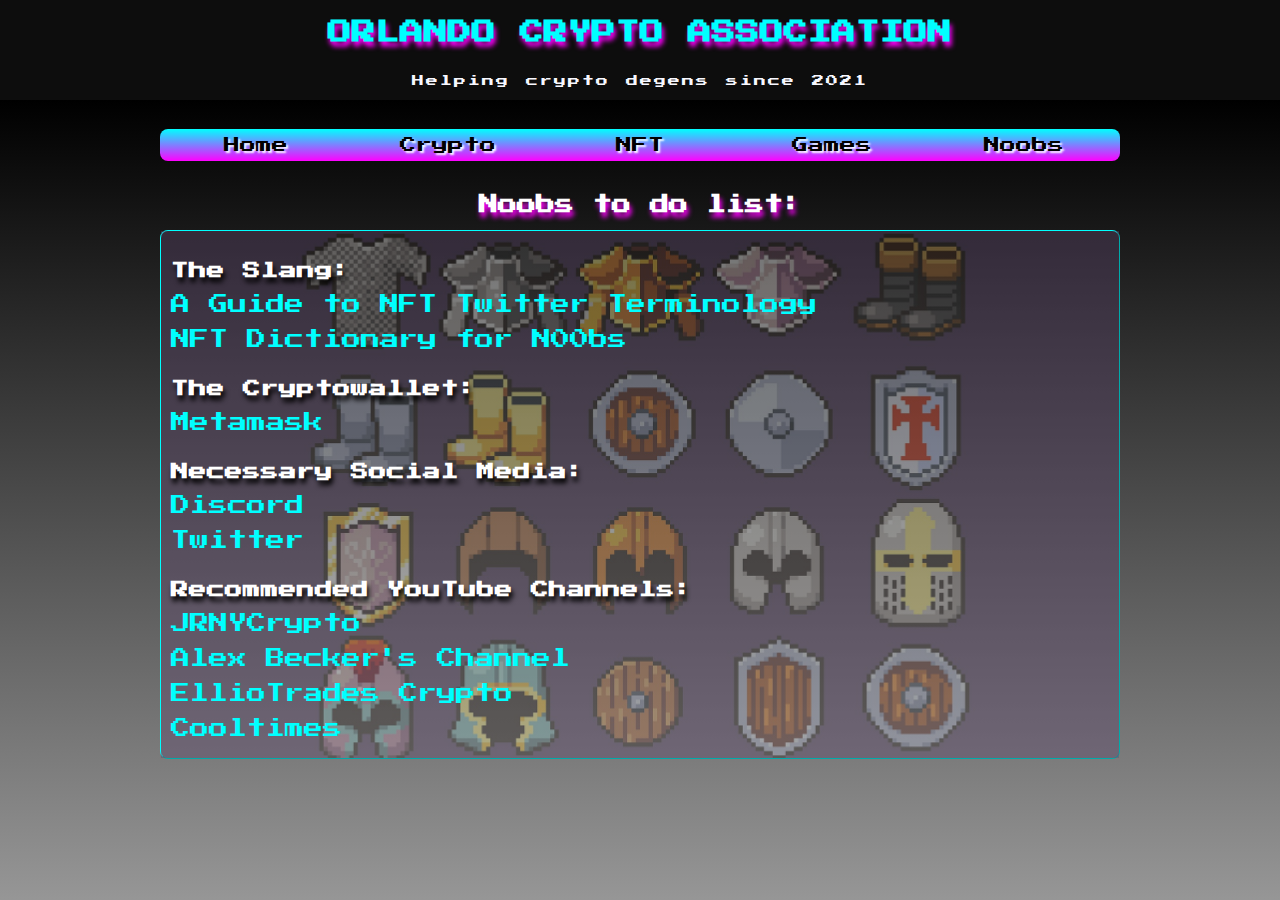
==== oca/noobs.html @ 7105e7ff "Add files via upload" ====
<!DOCTYPE html>
<html lang="en">
<head>
 <meta charset="utf-8">
 <title>Orlando Degens Center</title>
 <link rel="preconnect" href="https://fonts.googleapis.com">
 <link rel="preconnect" href="https://fonts.gstatic.com" crossorigin>
 <link href="https://fonts.googleapis.com/css2?family=Press+Start+2P&display=swap" rel="stylesheet">
 <link rel="stylesheet" href="odcstyle.css">
</head>

<body>
<h1>ORLANDO CRYPTO ASSOCIATION</h1>
<p class="slogan">Helping crypto degens since 2021</p>
<br>
<nav>
  <ul>
    <li>
        <a href="index.html">Home</a>
    </li>
    <li>
        <a href="crypto.html">Crypto</a>
    </li>
    <li>
        <a href="nft.html">NFT</a>
    </li>
    <li>
        <a href="games.html">Games</a>
    </li>
    <li>
        <a href="noobs.html">Noobs</a>
    </li>
  </ul>
</nav>
<br>
<h2>Noobs to do list:</h2>
<br>
<div class="nooblinks">
    <div class="noobs"></div>
    <h3>The Slang:</h3>
    <br>
    <a href="https://www.one37pm.com/nft/art/nft-twitter-meanings-definitions" class="cleanLink" target="_blank">A Guide to NFT Twitter Terminology</a>
    <br>
    <br>
    <a href="https://medium.com/coinmonks/nft-dictionary-for-n00bs-68cb66430a07" class="cleanLink" target="_blank">NFT Dictionary for N00bs</a>
    <br>
    <h3>The Cryptowallet:</h3>
    <br>
    <a href="https://metamask.io/" class="cleanLink" target="_blank">Metamask</a>
    <br>
    <h3>Necessary Social Media:</h3>
    <br>
    <a href="https://www.discord.com" class="cleanLink" target="_blank">Discord</a>
    <br>
    <br>
    <a href="https://twitter.com/garyvee" class="cleanLink" target="_blank">Twitter</a>
    <br>
    <h3>Recommended YouTube Channels:</h3>
    <br>
    <a href="https://www.youtube.com/c/JRNYCrypto" class="cleanLink" target="_blank">JRNYCrypto</a>
    <br>
    <br>
    <a href="https://www.youtube.com/c/AlexBeckersChannel" class="cleanLink" target="_blank">Alex Becker's Channel</a>
    <br>
    <br>
    <a href="https://www.youtube.com/c/FUDTV" class="cleanLink" target="_blank">EllioTrades Crypto</a>
    <br>
    <br>
    <a href="https://www.youtube.com/channel/UCvbyHfBkxZvpE-ffGElhoCA" class="cleanLink" target="_blank">Cooltimes</a>
</div>
</body>
</html>
---- oca/odcstyle.css ----
/*Style reset*/
h1, h2, h3, h4, h5, h6, p, a, ul, ol, li, small {
  margin: 0;
  padding: 0;
  border: 0;
  outline: 0;
  font-size: 100%;
  background: transparent; }
  nav ul li a,
  nav ul li a:focus,
  nav ul li a:visited,
  nav ul li a:hover,
  nav ul li a:active {
  color: #000;
  text-decoration: none; }
/*Style reste end*/
/* Give the body a width */
body {
  width: 100%;
  max-width: 960px;
  margin: 0 auto; }
/* Make the nav take up the whole body width, and give it some top and bottom margin space */
nav {
  width: 100%;
  margin: 20px 0;
  box-shadow: 0 0 1px #000; /* x offset, y offset, size, color */
  text-shadow: 2px 2px 2px #fff;
  transition: background 2s;
  }
/* Make the list of links take up the whole width of the nav */
nav ul {
  width: 100%; }
  nav ul li {
  width: 20%; }
nav ul li a {
  display: block;
  width: 100%; }
nav ul {
  width: 100%; /* from above */
  list-style: none;
  margin: 0;
  padding: 0; }
nav ul li {
  width: 20%; /* from above */
  float: left; }
  nav ul li a {
  text-align: center;
  padding: 8px 0;
  display: block;
  width: 100%;
  background: linear-gradient(to bottom,cyan 0%, magenta 100%); /
  }
  nav ul li a:hover {
    background: cyan;
  }
  nav ul li:first-child a {
  border-top-left-radius: 8px;
  border-bottom-left-radius: 8px;
}
nav ul li:last-child a {
  border-top-right-radius: 8px;
  border-bottom-right-radius: 8px;
}
/*customize after setup*/
body {
  	background: #0D0D0D linear-gradient(black, darkgray) no-repeat center 100px fixed;
  	color: #ffffff;
  	font-family: 'Press Start 2P', sans-serif;
}
h1 {
  font-size: 150%;
  margin-top: 20px;
  text-align: center;
  color: cyan;
  text-shadow: 2px 5px 5px magenta;
}
h2 {
  font-size: 120%;
  margin-top: 50px;
  text-align: center;
  text-shadow: 2px 5px 5px magenta;
}
h3 {
  font-size: 110%;
  margin-top: 30px;
  text-align: left;
  text-shadow: 2px 5px 5px black;
}
.slogan {
  font-size: 75%;
  margin-top: 25px;
  text-align: center;
  color: ghostwhite;
}
p {
  font-size: 80%;
  margin-top: 20px;
  letter-spacing: 2px;
  line-height: 2;
  word-spacing: 2px;
  text-align: justify;
}
img {
    float: left;
    width:  100%;
    object-fit: cover;
}

.cleanLink {
color: cyan;
text-decoration: none;
font-size: 120%;
text-align: justify;
}

.cleanLink:hover {
color: magenta;
font-size: 130%;
}


.coinlinks {
    position: relative;
    z-index: 1;
    padding-top: 0.25px;
    padding-left: 10px;
    padding-right: 10px;
    padding-bottom: 20px;
    border: 1px cyan outset;
    border-radius: 8px;
}

.coinlinks .coins {
    position: absolute;
    z-index: -1;
    top: 0;
    bottom: 0;
    left: 0;
    right: 0;
    background: url("images/coins.jpg") center center;
    background-repeat: no-repeat;
    background-size: 100%;
    opacity: .4;
    width: 100%;
    height: 100%;

}
.nftlinks {
    position: relative;
    z-index: 1;
    padding-top: 0.25px;
    padding-left: 10px;
    padding-right: 10px;
    padding-bottom: 20px;
    border: 1px cyan outset;
    border-radius: 8px;
}

.nftlinks .nft {
    position: absolute;
    z-index: -1;
    top: 0;
    bottom: 0;
    left: 0;
    right: 0;
    background: url("images/glitch.jpg") center center;
    background-repeat: repeat;
    background-size: 100%;
    opacity: .4;
    width: 100%;
    height: 100%;

}
.gamelinks {
    position: relative;
    z-index: 1;
    padding-top: 0.25px;
    padding-left: 10px;
    padding-right: 10px;
    padding-bottom: 20px;
    border: 1px cyan outset;
    border-radius: 8px;
}

.gamelinks .games {
    position: absolute;
    z-index: -1;
    top: 0;
    bottom: 0;
    left: 0;
    right: 0;
    background: url("images/diamond.jpg") center center;
    background-repeat: repeat;
    background-size: 100%;
    opacity: .4;
    width: 100%;
    height: 100%;

}
.nooblinks {
    position: relative;
    z-index: 1;
    padding-top: 0.25px;
    padding-left: 10px;
    padding-right: 10px;
    padding-bottom: 20px;
    border: 1px cyan outset;
    border-radius: 8px;
}

.nooblinks .noobs {
    position: absolute;
    z-index: -1;
    top: 0;
    bottom: 0;
    left: 0;
    right: 0;
    background: url("images/helmet.jpg") center center;
    background-repeat: repeat;
    background-size: 100%;
    opacity: .4;
    width: 100%;
    height: 100%;

}
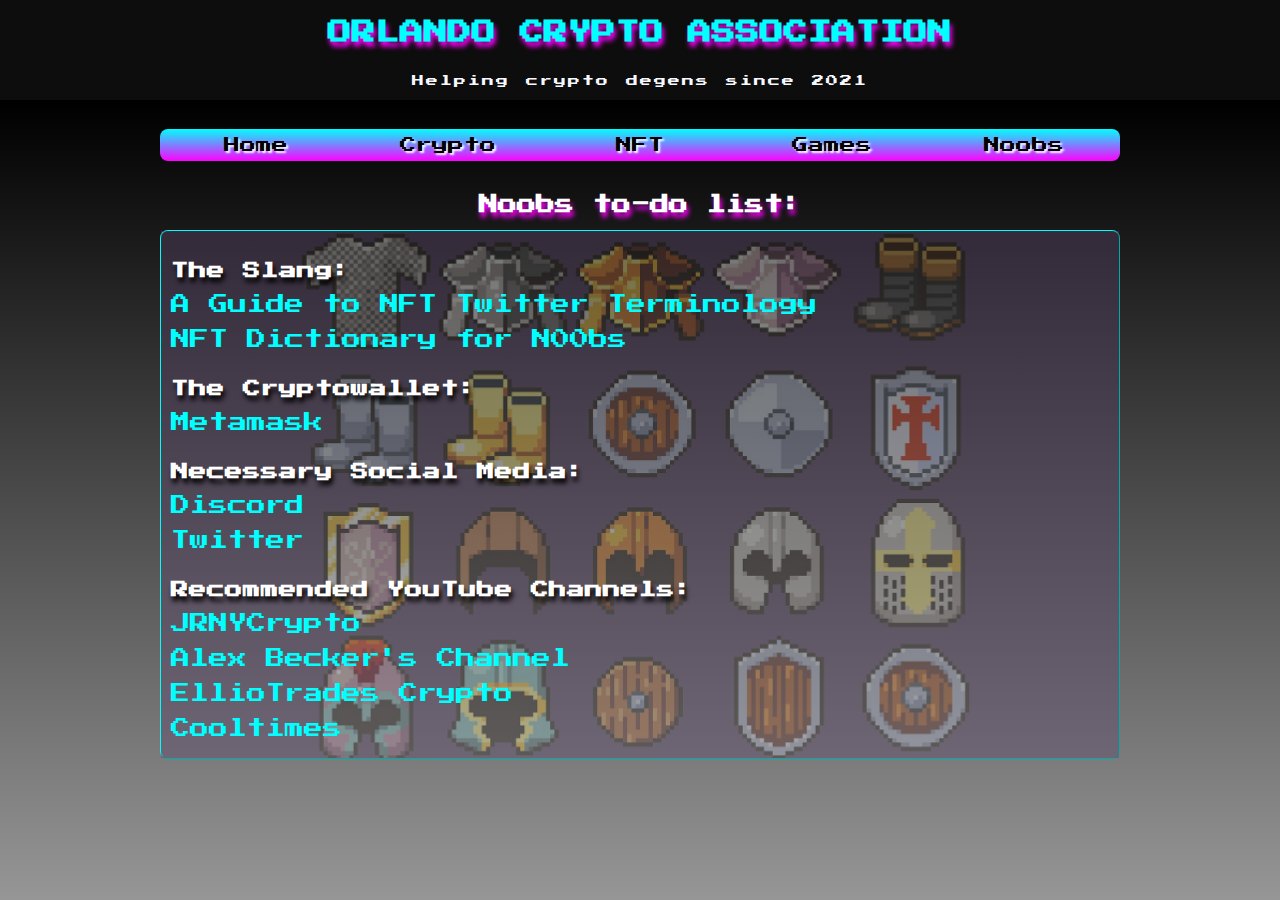
==== commit 5a08ed3f: "Update noobs.html" ====
--- a/oca/noobs.html
+++ b/oca/noobs.html
@@ -33,7 +33,7 @@
   </ul>
 </nav>
 <br>
-<h2>Noobs to do list:</h2>
+<h2>Noobs to-do list:</h2>
 <br>
 <div class="nooblinks">
     <div class="noobs"></div>
